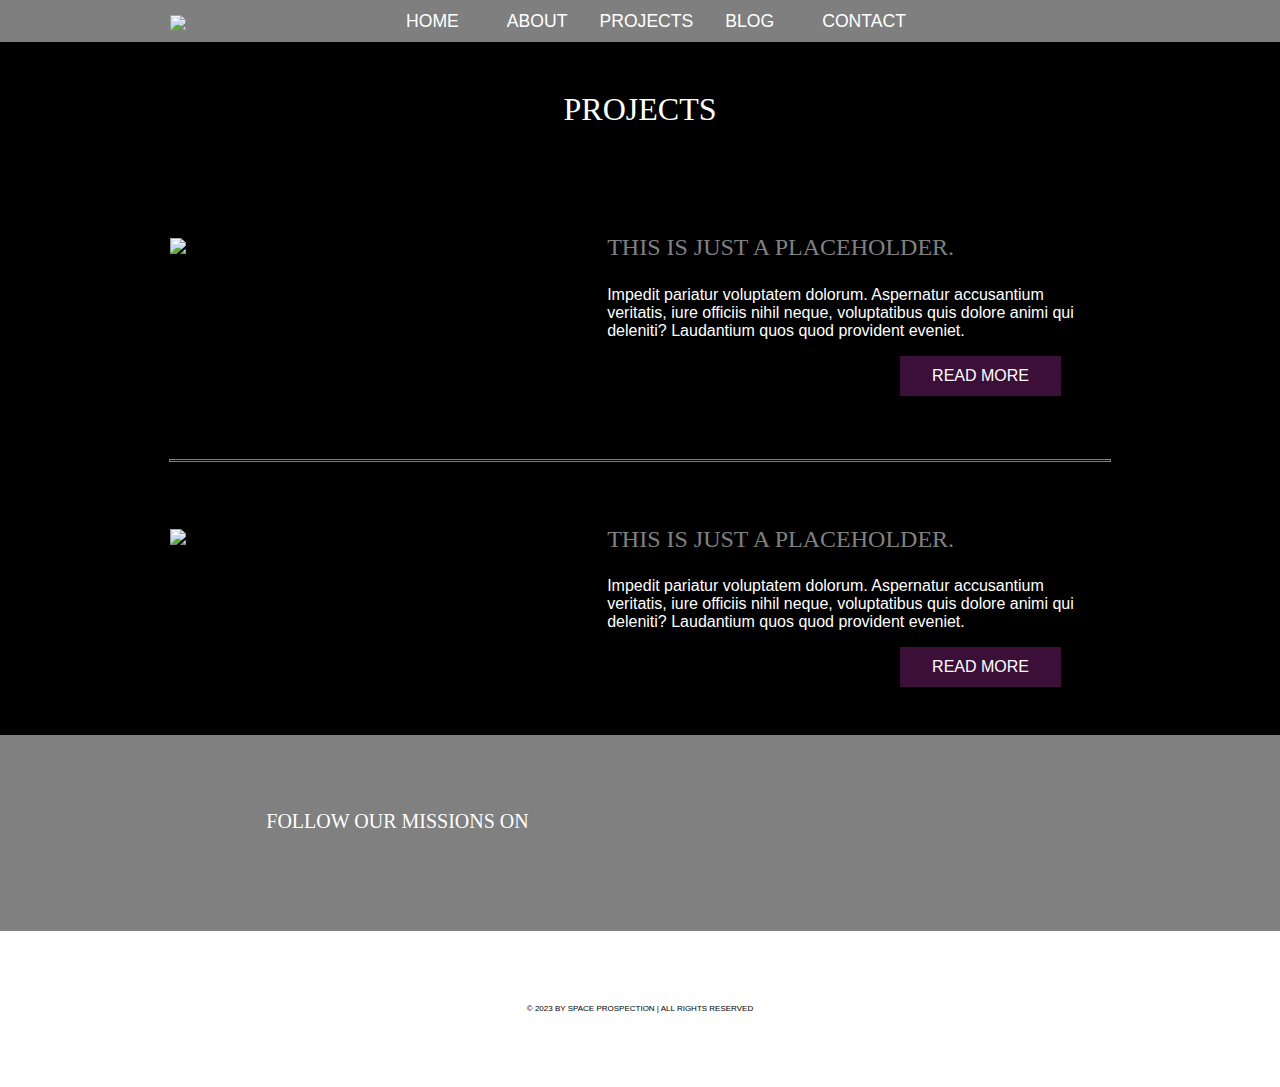
==== projects.html @ 405c984b "first draft of all the \pages" ====
<!DOCTYPE html>
<html lang="en">
<head>
    <meta charset="UTF-8">
    <meta name="viewport" content="width=device-width, initial-scale=1, shrink-to-fit=no">
    <!--Title-->
    <title>Space Science Website</title>

      <!--Font Awesome-->
  <link href="https://stackpath.bootstrapcdn.com/font-awesome/4.7.0/css/font-awesome.min.css" rel="stylesheet"
  integrity="sha384-wvfXpqpZZVQGK6TAh5PVlGOfQNHSoD2xbE+QkPxCAFlNEevoEH3Sl0sibVcOQVnN" crossorigin="anonymous">
<script defer src="https://use.fontawesome.com/releases/v5.0.7/js/all.js"></script>


    <!--Bootstrap Link-->
    <link rel="stylesheet" href="https://maxcdn.bootstrapcdn.com/bootstrap/4.4.1/css/bootstrap.min.css">

    <!--CSS Link-->
    <link rel="stylesheet" href="assets/css/style.css">
</head>
<body>
    <!--Navbar-->
    <section id="top">
        <nav class="navbar navbar-expand-lg ">
            <div class="container navbar-container">
                <a class="navbar-brand " href="#">
                    <img src="assets/img/logo.png" class="img-fluid">
                </a>
                <button class="navbar-toggler" type="button" data-toggle="collapse"
                    data-target="#navbarSupportedContent" aria-controls="navbarSupportedContent" aria-expanded="false"
                    aria-label="Toggle navigation">
                    <span class="navbar-toggler-icon"></span>
                </button>

                <div class="collapse navbar-collapse" id="navbarSupportedContent">
                    <ul class="navbar-nav nav-fill">
                        <li class="nav-item active px-3">
                            <a class="nav-link" href="index.html">HOME </a>
                        </li>
                        <li class="nav-item px-3">
                            <a class="nav-link" href="./about.html">ABOUT</a>
                        </li>
                        <li class="nav-item dropdown">
                            <a class="nav-link" href="./projects.html" id="navbarDropdown" role="button" data-toggle="dropdown" aria-haspopup="true" aria-expanded="false">
                              PROJECTS
                            </a>
                            <div class="dropdown-menu" aria-labelledby="navbarDropdown">
                              <a class="nav-link dropdown-item" href="./proj1.html">PROJ1</a>
                            </div>
                          </li>
                        <li class="nav-item px-3">
                            <a class="nav-link " href="./blog.html">BLOG</a>
                        </li>
                        <li class="nav-item px-3">
                            <a class="nav-link " href="./contact.html">CONTACT</a>
                        </li>
                    </ul>
                </div>

            </div>
            </nav>
    </section>
    <section id="projects">
        <div class="container">
            <h2 class="py-5 text-center">PROJECTS</h2>
            <div class="row py-5">
                <div class="col-12 col-md-5 text-center text-md-left">
                    <img src="assets/img/curious-rover.jpg" class="img-fluid">
                </div>
                <div class="col-12 col-md-7 text-center text-md-left pt-5 pt-md-0 px-5">
                    <h3 class="pb-3">THIS IS JUST A PLACEHOLDER.</h3>
                    <p>
                        Impedit pariatur voluptatem dolorum. Aspernatur accusantium veritatis, iure officiis nihil neque, voluptatibus quis dolore animi qui deleniti? Laudantium quos quod provident eveniet.
                    </p>
                    <div class="text-center text-md-right px-3">
                        <button class="btn-purple">READ MORE</button>    
                    </div>    
    
                </div>
            </div>
            <hr>
            <div class="row py-5">
                <div class="col-12 col-md-5 text-center text-md-left">
                    <img src="assets/img/space-station.jpg" class="img-fluid">
                </div>
                <div class="col-12 col-md-7 text-center text-md-left pt-5 pt-md-0 px-5">
                    <h3 class="pb-3">THIS IS JUST A PLACEHOLDER.</h3>
                    <p>
                        Impedit pariatur voluptatem dolorum. Aspernatur accusantium veritatis, iure officiis nihil neque, voluptatibus quis dolore animi qui deleniti? Laudantium quos quod provident eveniet.
                    </p>
                    <div class="text-center text-md-right px-3">
                        <button class="btn-purple">READ MORE</button>    
                    </div> 
                </div>
                
            </div>
        </div>
    </section>
    <section id="sm-icons">
        <div class="container my-5">
            <div class="row">
                <div class="col-lg-6">
                    <h5>
                        FOLLOW OUR MISSIONS ON
                    </h5>

                </div>
                <div class="col-lg-6">
                    <i class="fab fa-facebook-f fa-2x mx-4"></i>
                    <i class="fab fa-twitter fa-2x mx-4"></i>
                    <i class="fab fa-instagram fa-2x mx-4"></i>
                    <i class="fas fa-envelope fa-2x mx-4"></i>
                </div>
            </div>
        </div>
    </section>
    <section id="footer">
        <div class="container my-5">
            <p>© 2023 BY SPACE PROSPECTION | ALL RIGHTS RESERVED</p>
        </div>
    </section>

    
    <!--Scripts-->
    <script src="https://ajax.googleapis.com/ajax/libs/jquery/3.4.1/jquery.min.js"></script>
    <script src="https://cdnjs.cloudflare.com/ajax/libs/popper.js/1.16.0/umd/popper.min.js"></script>
    <script src="https://maxcdn.bootstrapcdn.com/bootstrap/4.4.1/js/bootstrap.min.js"></script>
    <script src="https://ajax.googleapis.com/ajax/libs/jquery/3.4.1/jquery.min.js"></script>
    <script src="https://unpkg.com/aos@2.3.1/dist/aos.js"></script>
    <script src="assets/js/index.js"></script>

</body>
</html>
---- assets/css/style.css ----
/*Fonts*/
@font-face {
	font-family: 'audiowide-regular-webfont';
	src: url('../fonts/audiowide-regular-webfont.eot');
	src: url('../fonts/audiowide-regular-webfont.woff') format('woff'), url('../fonts/audiowide-regular-webfont.ttf') format('truetype'), url('../fonts/audiowide-regular-webfont.svg') format('svg');
}

body{
    margin: 0;
    padding: 0;
    color:white;
    font-family: 'Anton', sans-serif;
    font-family: 'Roboto', sans-serif;
}
p{
    font-size: 1em;
    line-height: normal;
}
hr{
    outline: 1pt solid grey;
}

section{
    margin: 0;
    padding: 0;
}
a{
    margin: 0;
    padding: 0;
}

/*General*/
.container{
    justify-content: center;
    max-width: 970px;
}

h1, h2, h3, h5{
    font-family: 'audiowide-regular-webfont';
   
}
h3{
    font-size: 1.5em;
    color: grey;
}
button{
    background-color: black;
    color: grey;
    border: none;
    padding: 0.5em 2em;
    font-size: 1.2em;
}
.btn-purple{
    background: rgb(60, 15, 56);
    color: white;
    padding: 0.5em 2em;
    font-size: 1em;
}

h1{
    font-size: 4em;

}
/*Navbar*/
.navbar{
    background-color: rgb(0,0,0, 0.5) ;
    padding: 0;
    margin: 0;
}

.navbar-collapse{
   
    justify-content: center;
    
}
.nav-link
{
    color: white;
    font-size: 1.1em;
    height: 100%;
}
.navbar-brand{
    padding: 0;
}
#top{
    background: url(../img/bg-home.jpg);
    margin: 0;
    padding: 0;
}
.dropdown-menu{
    background-color: rgb(0,0,0, 0.5) ;
    border-radius: 0%;
}

.dropdown-item:hover{
    background-color: rgb(0,0,0, 0);
    color: white
}
.nav-link:hover{
    background-color: #630031;
}

/*main section index page*/
.sat{
    position: absolute;
}
.sat-text{
    position: relative;
}

@media (max-width: 575px) { 
    .sat-text{
        left: 50%;
        transform: translateX(-50%);
    }
    .sat{left: 50%;}
    
}
@media (min-width: 575px) and (max-width: 767.98px) { 

    .sat-text{
        left: 50%;
        transform: translateX(-50%);
        white-space: nowrap;
    }
    .sat-text h1{
        white-space: nowrap;
    }
    .sat{left: 50%;}
}

@media (min-width: 768px) and (max-width: 991.98px) { 
    .sat-text{
        white-space: nowrap;
        margin-left: 20%;
    }
}

@media (min-width: 992px) and (max-width: 1199.98px) { 
    .sat-text{
        white-space: nowrap;
        margin-left: 30%;
    }
}

@media (min-width: 1200px) { 
    .sat-text{
        
        margin-left: 40%;
    }
}
    
 

/*Featured row main page */
.featured{
    background-color: rgb(0,0,0, 0.5);
    text-align: center;

}
.features-images{
    font-size: 0;
    margin: 0;
    padding: 0;
}
.featured h3{
    padding: 1em 0 1em 0;
    margin: 0;
}

/*Our mission*/
#our-mission{
    background-color: #630031;
}

#featured-video{
    background-color: black;
}

#sm-icons{
    background-color: grey;
    padding: 2% 0%;
    text-align: center;

}
#footer{
    padding: 2% 0%;
    color: black;
    text-align: center;
    font-size: 0.5em;
}
/*About Us Page*/
#about-main{
    background: url("../img/bg-about.jpg") no-repeat center top;
}
/*Template*/
#template{
    background-color: #620031 ;
}

#community{
    background-color: black;
}

#template-details{
    background-color: #3C0F38;
}

/*Projects Page*/
#projects{
    background-color: black;
}

/*Proj 1*/
#proj-1{
    background-color: black;
}

/*Blog*/
#blog{
    background-color: black;
}

h4{
    font-family: 'audiowide-regular-webfont';
    font-size: 1.7em;
}

/*Contact*/
#contacts{
    background-color: black;
}
.input-field{
    width: 420px;
    max-width: 90%;
    border-radius: 0%;
    border: none;
    padding: 0.5em 1em;
}
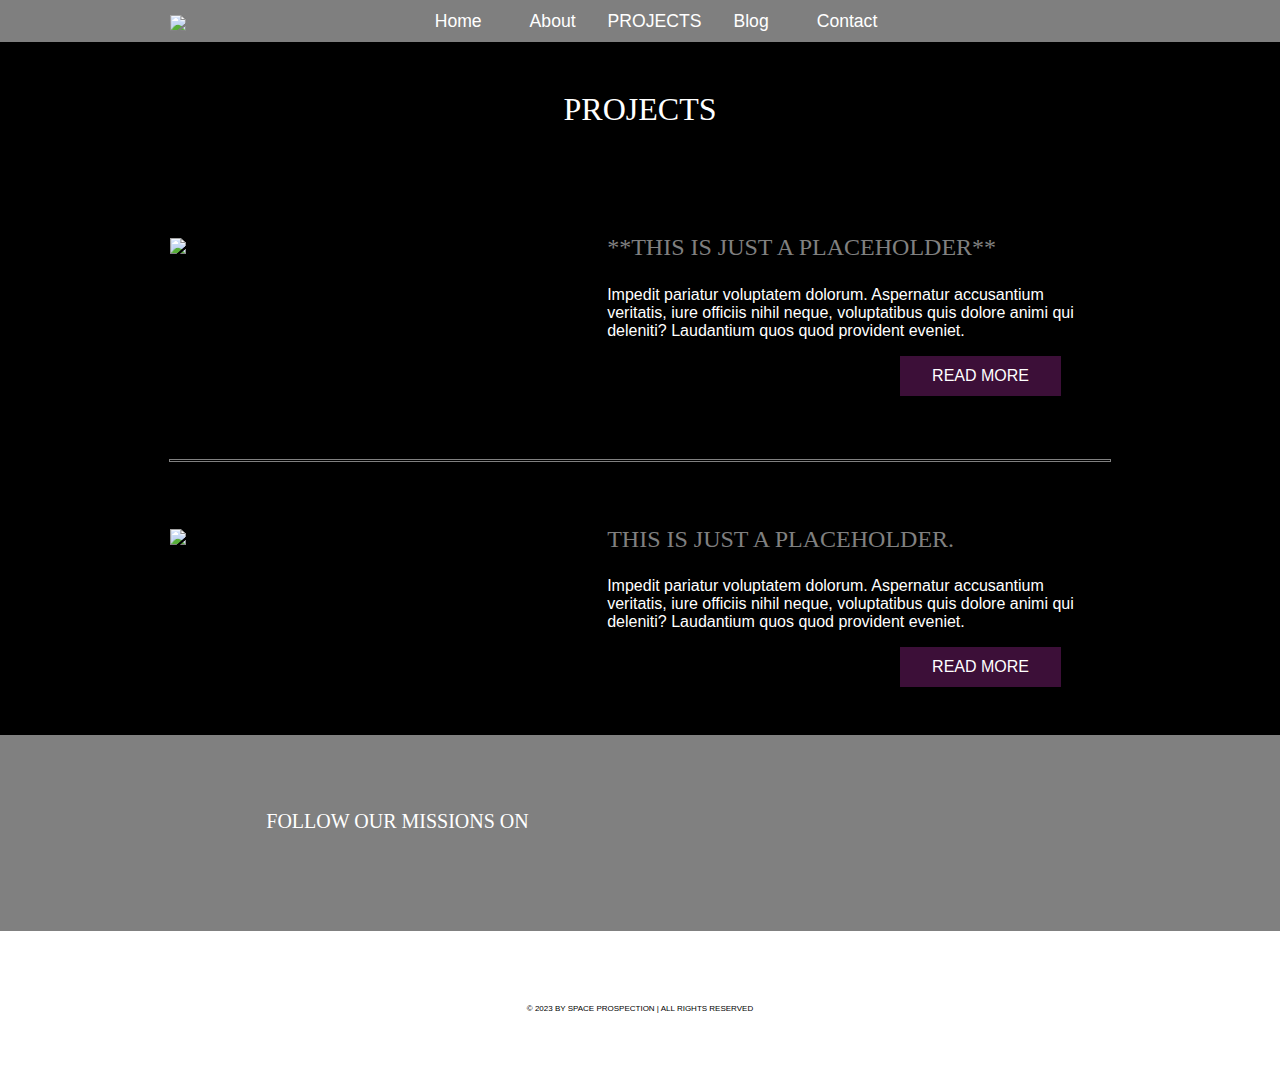
==== commit ca8f125c: "Update projects.html" ====
--- a/projects.html
+++ b/projects.html
@@ -35,10 +35,10 @@
                 <div class="collapse navbar-collapse" id="navbarSupportedContent">
                     <ul class="navbar-nav nav-fill">
                         <li class="nav-item active px-3">
-                            <a class="nav-link" href="index.html">HOME </a>
+                            <a class="nav-link" href="index.html">Home</a>
                         </li>
                         <li class="nav-item px-3">
-                            <a class="nav-link" href="./about.html">ABOUT</a>
+                            <a class="nav-link" href="./about.html">About</a>
                         </li>
                         <li class="nav-item dropdown">
                             <a class="nav-link" href="./projects.html" id="navbarDropdown" role="button" data-toggle="dropdown" aria-haspopup="true" aria-expanded="false">
@@ -49,10 +49,10 @@
                             </div>
                           </li>
                         <li class="nav-item px-3">
-                            <a class="nav-link " href="./blog.html">BLOG</a>
+                            <a class="nav-link " href="./blog.html">Blog</a>
                         </li>
                         <li class="nav-item px-3">
-                            <a class="nav-link " href="./contact.html">CONTACT</a>
+                            <a class="nav-link " href="./contact.html">Contact</a>
                         </li>
                     </ul>
                 </div>
@@ -68,7 +68,7 @@
                     <img src="assets/img/curious-rover.jpg" class="img-fluid">
                 </div>
                 <div class="col-12 col-md-7 text-center text-md-left pt-5 pt-md-0 px-5">
-                    <h3 class="pb-3">THIS IS JUST A PLACEHOLDER.</h3>
+                    <h3 class="pb-3">**THIS IS JUST A PLACEHOLDER**</h3>
                     <p>
                         Impedit pariatur voluptatem dolorum. Aspernatur accusantium veritatis, iure officiis nihil neque, voluptatibus quis dolore animi qui deleniti? Laudantium quos quod provident eveniet.
                     </p>
@@ -130,4 +130,4 @@
     <script src="assets/js/index.js"></script>
 
 </body>
-</html>+</html>
